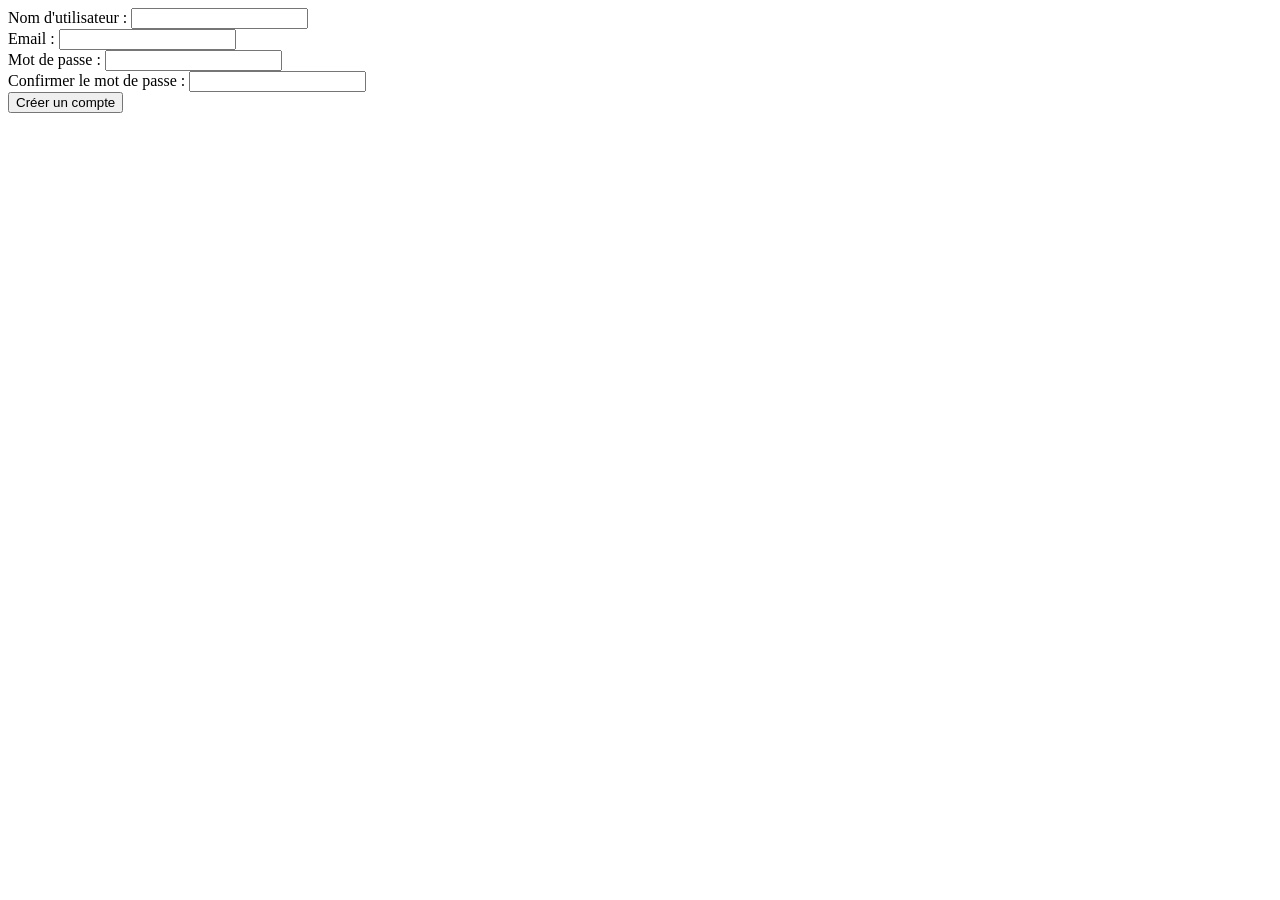
==== version_one/src/main/resources/templates/CreateAccount.html @ 9e7bf8c1 "AppSpringbootJavaDocker..." ====
<!DOCTYPE html>
<html lang="en">
<head>
    <meta charset="UTF-8">
    <meta name="viewport" content="width=device-width, initial-scale=1.0">
    <title>Document</title>
</head>
<body>
    <form action="/CreateAccount" method="post">
        <label>Nom d'utilisateur :</label>
        <input type="text" name="username" required /><br/>

        <label>Email :</label>
        <input type="email" name="email" required /><br/>

        <label>Mot de passe :</label>
        <input type="password" name="password" required /><br/>

        <label>Confirmer le mot de passe :</label>
        <input type="password" name="passwordConfirm" required /><br/>
        <div th:if="${errorMessage}" th:text="${errorMessage}" style="color:red;"></div>


        <button type="submit">Créer un compte</button>
    </form>
</body>
</html>
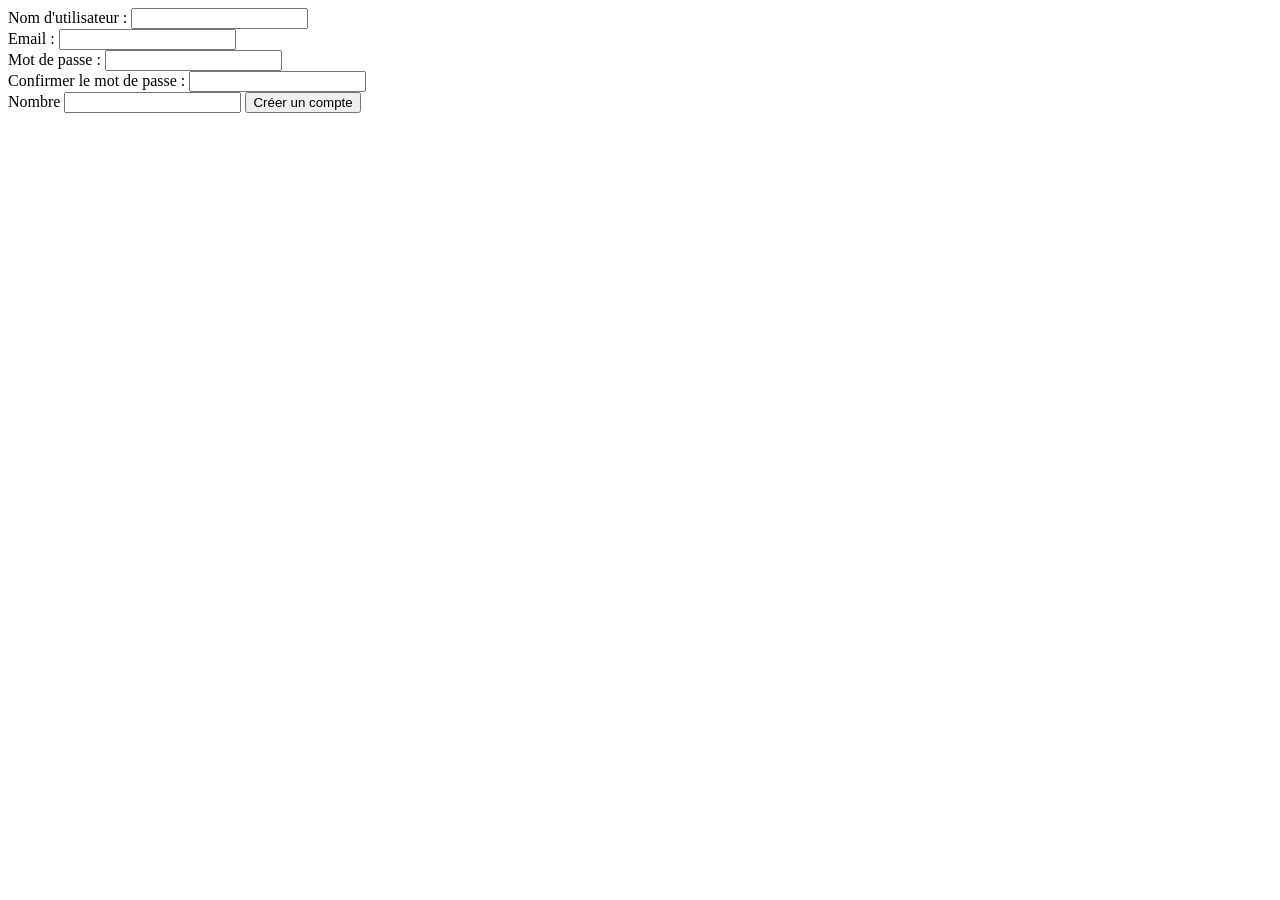
==== commit 3ad26d99: "UpdateDataBaseAdded" ====
--- a/version_one/src/main/resources/templates/CreateAccount.html
+++ b/version_one/src/main/resources/templates/CreateAccount.html
@@ -20,6 +20,9 @@
         <input type="password" name="passwordConfirm" required /><br/>
         <div th:if="${errorMessage}" th:text="${errorMessage}" style="color:red;"></div>
 
+        <label> Nombre </label>
+        <input type="number" name="WhatsNumber" required>
+
 
         <button type="submit">Créer un compte</button>
     </form>
